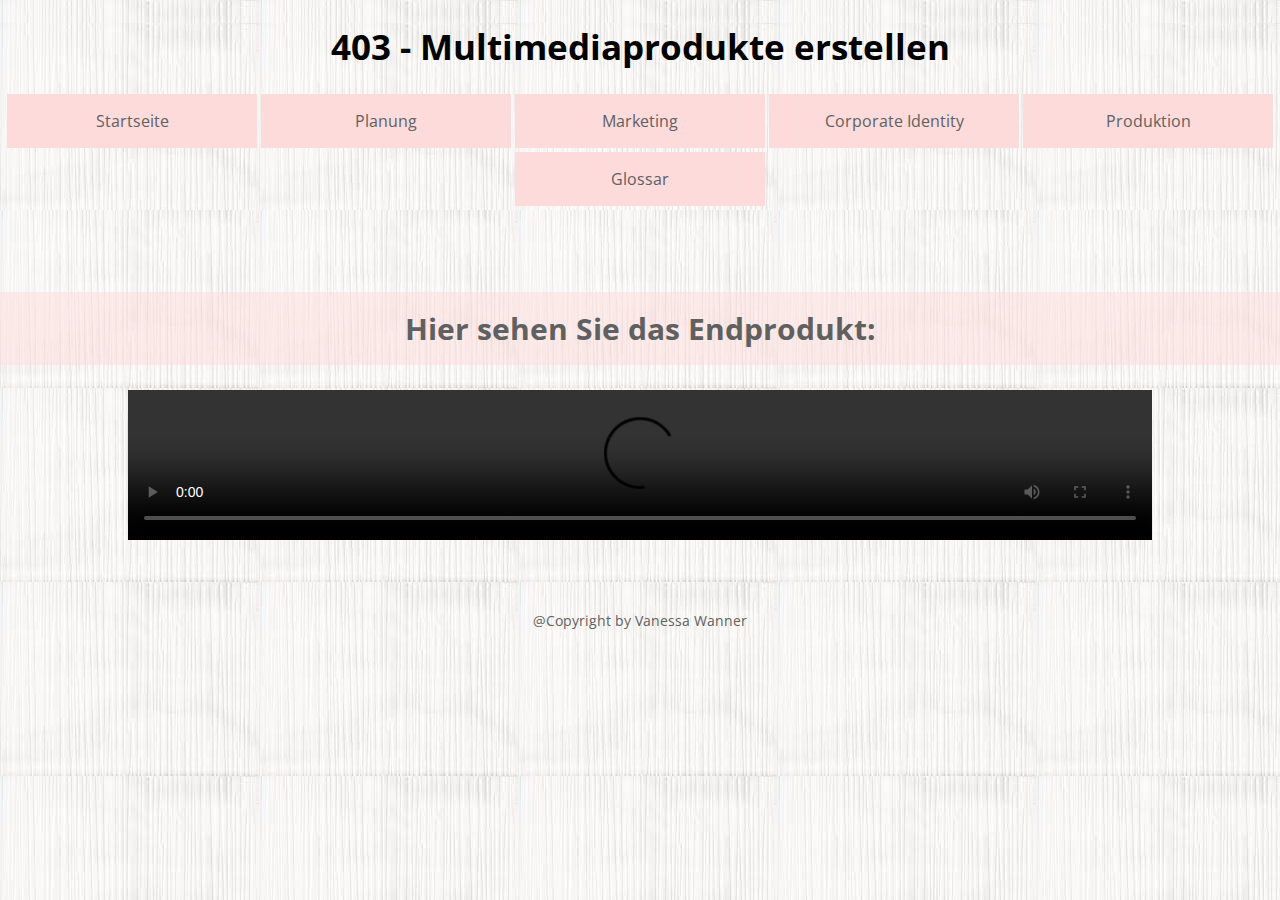
==== lerndoku_403/index_403.html @ 140e3c15 "neues repository für lerndokus" ====
<!DOCTYPE html>
<html lang="de">
<head>
    <link href="style_403.css" rel="stylesheet" type="text/css"/>
    <link href="https://fonts.googleapis.com/css?family=Open+Sans" rel="stylesheet">
    <meta charset="UTF-8">
    <meta name="viewport" content="width=device-width, initial-scale=1.0">
    <meta http-equiv="X-UA-Compatible" content="ie=edge">
    <title>Lerndokumentation ÜK 403</title>
</head>
<body>

        <header>
                <h1 class="titel">403 - Multimediaprodukte erstellen</h1>
                <nav>
                    <ul>
                        <li class="navigation">
                            <div class="dropdown">
                                <form action="index_403.html" ><button class="dropbtn">Startseite</button></form>
                            </div>
                        </li>
                        <li class="navigation">
                                <div class="dropdown">
                                    <form action="planung.html"> <button class="dropbtn">Planung</button></form>
                                        <div class="dropdown-content">
                                            <a href="planung.html#konzept">Das Konzept</a> 
                                            <a href="planung.html#smart">S.M.A.R.T.</a>  
                                            <a href="planung.html#iperka">IPERKA</a>  
                                            <a href="planung.html#moodboard">Moodboard und Look and Feel</a>
                                            <a href="planung.html#storyboard">Storyboard</a>
                                            <a href="planung.html#spannungsbogen">Spannungsbogen</a>
                                        </div>
                                </div>
                            </li>
                        <li class="navigation">
                            <div class="dropdown">
                                <form action="marketing.html"><button class="dropbtn">Marketing</button></form>
                                    <div class="dropdown-content">
                                            <a href="marketing.html#pppp">Product Place Price Promotion</a>  
                                            <a href="marketing.html#marktanalyse">Marktanalyse</a>  
                                            <a href="marketing.html#strategie">Strategie</a>  
                                            <a href="marketing.html#seg_pos">Segmentierung und Positionierung</a>  
                                            <a href="marketing.html#denken_fuehlen">Denken & Fühlen wie der Kunde</a>  

                                        </div>
                            </div>
                        </li>
                        <li>
                            <div class="dropdown">
                                <form action="corporate_identity.html"><button class="dropbtn">Corporate Identity</button></form>
                                <div class="dropdown-content">
                                        <a href="corporate_identity.html#cb">Corporate Behavior</a>  
                                        <a href="corporate_identity.html#cd">Corporate Design</a>  
                                        <a href="corporate_identity.html#cc">Corporate Communication</a>   
                                    </div>
                            </div>
                        </li>
                        
                        <li class="navigation">
                            <div class="dropdown">
                                <form action="post_production.html"><button class="dropbtn" >Produktion</button></form>
                                    <div class="dropdown-content">
                                        <a href="post_production.html#guter_film">Ein guter Film...</a>
                                        <a href="post_production.html#kameraeinstellungen">Kameraeinstellungen</a>
                                        <a href="post_production.html#filmen">Filmen</a>        
                                        <a href="post_production.html#schnitt">Schnitt</a>
                                        <a href="post_production.html#aftereffects">After Effects</a>
                                    </div>
                            </div>
                        </li>
                        <li class="navigation">
                            <div class="dropdown">
                                <form action="glossar.html"><button class="dropbtn">Glossar</button></form>
                            </div>
                        </li>
                    </ul>
                </nav>
</header>
    
<main>
        <br> <br><br>
    <h2>Hier sehen Sie das Endprodukt:</h2>
    
    <video controls class="videomp4">
            <source src="video/werbespot_smartphone_v2.mp4" type="video/mp4">
    </video>
   
</main>

<footer>
        <br><br><br>
    <p class="footer">@Copyright by Vanessa Wanner</p>
</footer>
</body>
</html>
---- lerndoku_403/style_403.css ----
/* Navigation und header*/
h1{
  font-size: 50px;
}
@media (max-width:533px) {
  h1 {
    font-size: 35px;
  }
}
@media (max-height: 1000px) {
  h1 {
    font-size: 35px;
  }
}

@media (max-width: 364px) {
  h1 {
    font-size: 20px;
  }
}

header{
  text-align: center;
  right: 0;
  left: 0;
  top: 0;
  position: inherit;
  background-color: white;
  font-family: 'Open Sans', sans-serif;
  
}
header {
  background-image: url("img/background1.jpg")
}

@media (min-width: 624px) {
header {
  position: sticky;
  }
}


nav{
  top: 0;
}
nav ul{
  padding: 0px;
}
nav li{
  display: inline;
}
.logo_403{
  height: 50%;
  position: relative;

}
.dropbtn {
  background-color: rgb(253, 219, 219);
  color: rgb(97, 96, 96);
  padding: 16px 33px;
  font-size: 16px;
  border: none;
  font-family: 'Open Sans', sans-serif;
  cursor: pointer;
  position: relative;
  margin-bottom: 4px;
  width: 250px;
} 
@media (max-width: 364px) {
  .dropbtn {
    font-size: 12px;
    width: 150px;
    padding: 6px 12px;
  }
}
.dropdown {
  position: relative;
  display: inline-block;
}


.dropdown-content {
  display: none;
  position: absolute;
  background-color: rgb(253, 219, 219);
  color: rgb(97, 96, 96);
  min-width: 160px;
  box-shadow: 0px 8px 16px 0px rgba(0,0,0,0.2);
  z-index: 1;
}
.dropdown-content a {
  color: rgb(97, 96, 96);
  padding: 12px 16px;
  text-decoration: none;
  display: block;
  width: 218px;
}
@media (max-width: 364px) {
  .dropdown-content a {
    font-size: 11px;
    width: 120px;
  }
}
.dropdown-content a:hover {background-color: #ddd;}

.dropdown:hover .dropdown-content {display: block;}

.dropdown:hover .dropbtn {background-color:  rgb(209, 209, 209)}



/*main*/
.abstandoben {
  margin: 630px;
}
.videomp4 {
  margin: 0 auto;
  width: 80%;
  display: block;
  text-align: center;
 }
body {
  font-family: 'Open Sans', sans-serif;
  text-align: center; 
  background-image: url("img/background1.jpg");
  margin: 0;
}

li{
  padding-top: 10px;
}

@media (max-width: 481px){
  ul {
  padding-left: 0px;
  }
}
  
h2{
  font-size: 45px;
  margin-top: 100px; 
  background-color: rgb(253, 219, 219, 50%);
  padding: 16px 33px;
  border: none;
  color: rgb(97, 96, 96);
  
}

@media (max-width: 490px) {
  h2 {
    font-size: 25px;
  }
}

@media (max-height: 1000px) {
  h2 {
    margin-top: 0px;
    font-size: 30px;
  }
}
@media (max-width: 364px) {
  h2 {
    font-size: 15px;
  }
}

h3 {
  font-size: 22px;
  margin-top: 150px;
}
@media (max-width: 364px) {
  h3 {
    font-size: 16px;
  }
}

h4 {
  font-size: 18px;
  margin-top: 0px;
  padding-top: 10px;
  color: #ff26be;
}
@media (max-width: 364px) {
  h4 {
    font-size: 14px;
  }
}

.spaltentext {
  width: 60%;
  column-count: 2;
  column-gap: 80px;
  column-width: 400px;
  text-align: left;
  margin: 0 auto;
  padding: 30px;
  background-color: rgba(253, 219, 219, 0.5);
  margin-bottom: 30px;
  color: rgb(97, 96, 96);

}
@media (max-width: 480px) {
  .spaltentext {
    font-size: 12px;
  }
}

a {
  text-decoration: none;
  color: rgb(255, 38, 190);
}

a:hover {
  background-color: white;
  color: #ff26be;
}


footer {
  bottom: 0px;
  position: inherit;
  margin: 0 auto;
  width: 100%;
  color: rgb(97, 96, 96);
  font-size: 14px;
}

/*Planung*/
.ueberschrift_margin {
  margin-bottom: 50px;
}

#mappe {
  width: 10%;
}

#iperkaimg {
  width: 20%;
}
@media (max-width: 1000px) {
  #iperkaimg {
    width: 60%;
  }
}
.bilder {
  width: 70%;
}

@media (max-width: 1400px) {
.bilder {
  width: 100%;
}
}


.kleinere_bilder {
  width: 48%;
  float: left;
  margin: 2px;
}

.piktogramm {
  width: 20%;
}

@media (max-width: 480px) {
  .piktogramm {
    width: 60px;
  }
}


#brennweiteimgs {
  width: 100%;
  display: inline-flex;
  justify-content: center;
}


/*post production*/
#bilderzusammen {
  display: inline-flex;
}

.windschutz {
  width: 70%;
}

@media (max-width: 1400px) {
.windschutz {
  width: 70%;
}
}


/*Marketing*/
#storytelling {
  width: 60%;
}

#marketingimg {
  width: 90%;
}
@media (max-width: 1484px) {
  #marketingimg {
    width: 70%;
  }
}


@media (max-width: 620px) {
  #marketingimg {
    width: 100%;
  }
}



/*Glossar*/

.table_glossar {
  width: 55%;
  margin: 0 auto;
}


@media (max-width: 750px) {
  .table_glossar {
    font-size: 14px;
    width: 80%;
    }
  }
  @media (max-width: 1484px) {
    .table_glossar {
      width: 70%;
    }
  }
  

thead {
  font-size: 20px;
}

.tabelle_links {
  font-weight: bold;
}

div table {
  border-collapse: separate; 
  border-spacing: 40px;
}

@media (max-width: 750px) {
  div table {
    border-collapse: separate;
    border-spacing: 0px 40px;
  }
}

@media (max-width: 750px) {
.glossar {
  padding-left: 5px;
}
}

  #brennweite {
    margin: 0px;
    width: 100%;
  }
  @media (max-width: 480px) {
    #brennweite {
      margin: 0px;
      width: 100px;
    }
  }

.ueberschrift_glossar {
  font-size: 35px;
}

th, td {
  
  padding: 8px;
  text-align: left;

}

dt {
  padding-top: 8px;
}

tr:hover {
    background-color:rgb(253, 219, 219, 0.5);
  }
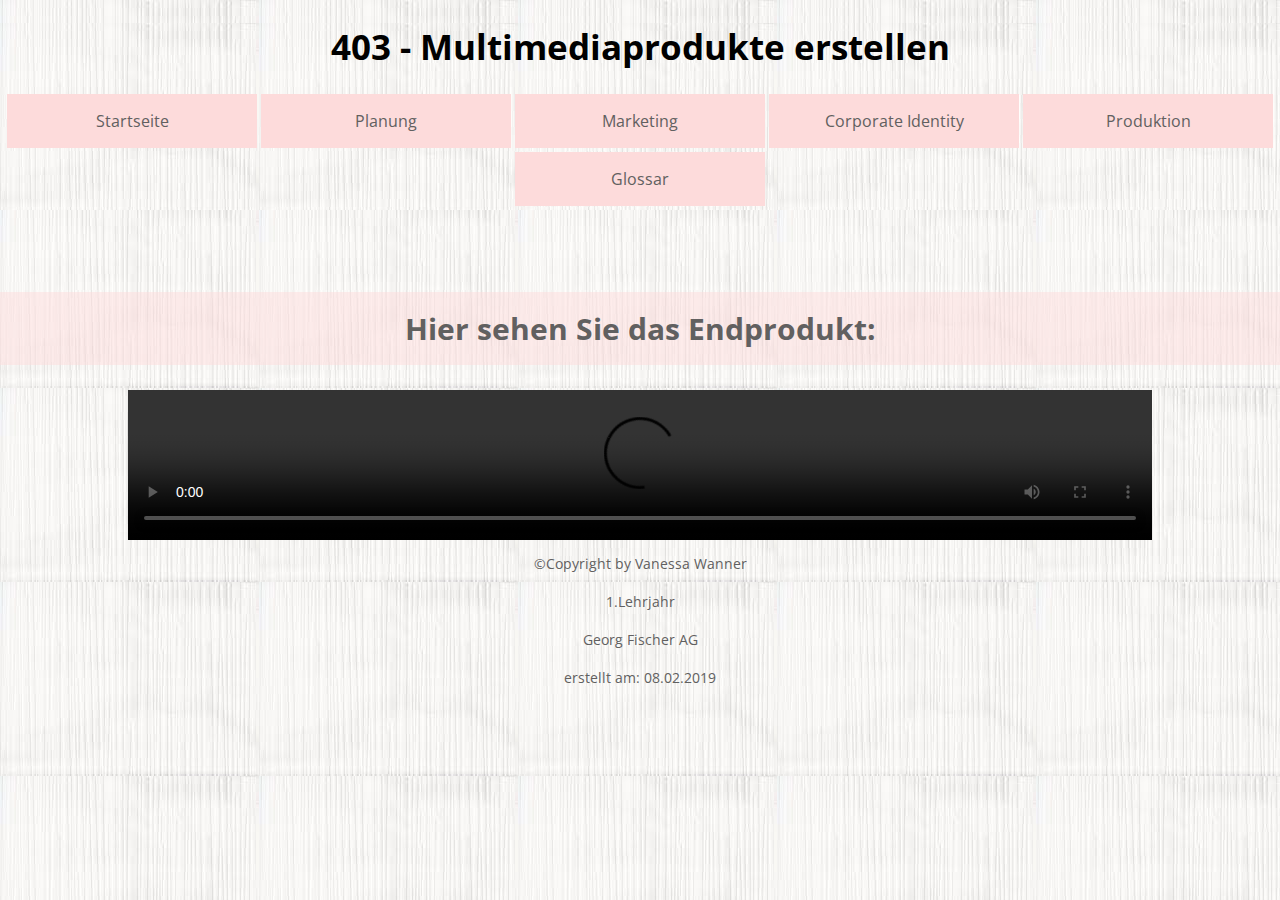
==== commit 2cfe2b67: "letzte ueberprüf" ====
--- a/lerndoku_403/index_403.html
+++ b/lerndoku_403/index_403.html
@@ -88,8 +88,11 @@
 </main>
 
 <footer>
-        <br><br><br>
-    <p class="footer">@Copyright by Vanessa Wanner</p>
+    <p class="footer">&copy;Copyright by Vanessa Wanner <br><br>
+        1.Lehrjahr<br><br>
+        Georg Fischer AG<br><br>
+        erstellt am: 08.02.2019
+    </p>
 </footer>
 </body>
 </html>--- a/lerndoku_403/style_403.css
+++ b/lerndoku_403/style_403.css
@@ -1,6 +1,7 @@
 /* Navigation und header*/
 h1{
   font-size: 50px;
+  font-family: 'Open Sans', sans-serif;
 }
 @media (max-width:533px) {
   h1 {
@@ -223,6 +224,7 @@
   width: 100%;
   color: rgb(97, 96, 96);
   font-size: 14px;
+  
 }
 
 /*Planung*/
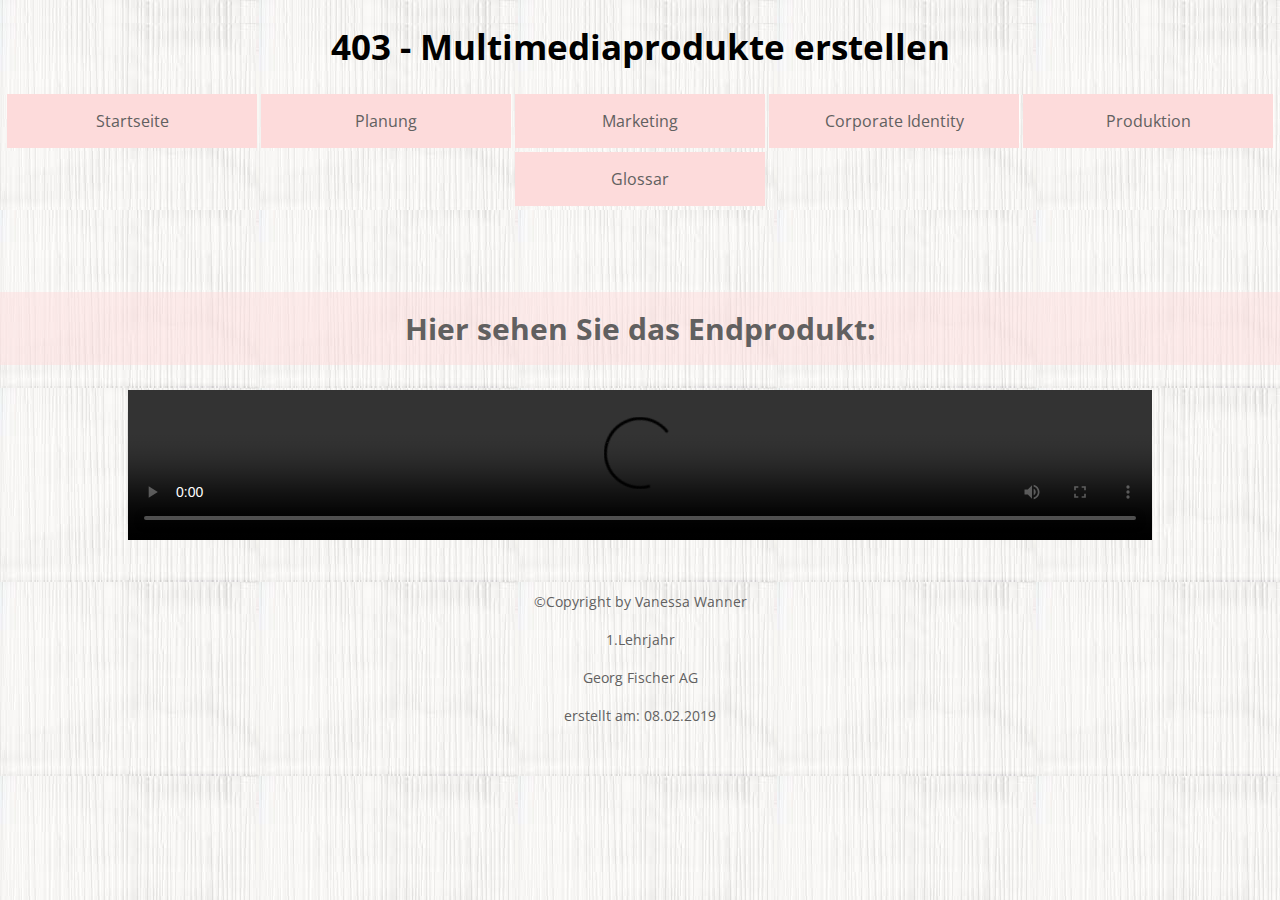
==== commit e34a4d59: "mehr abstand footer" ====
--- a/lerndoku_403/index_403.html
+++ b/lerndoku_403/index_403.html
@@ -87,7 +87,7 @@
    
 </main>
 
-<footer>
+<footer><br><br>
     <p class="footer">&copy;Copyright by Vanessa Wanner <br><br>
         1.Lehrjahr<br><br>
         Georg Fischer AG<br><br>
